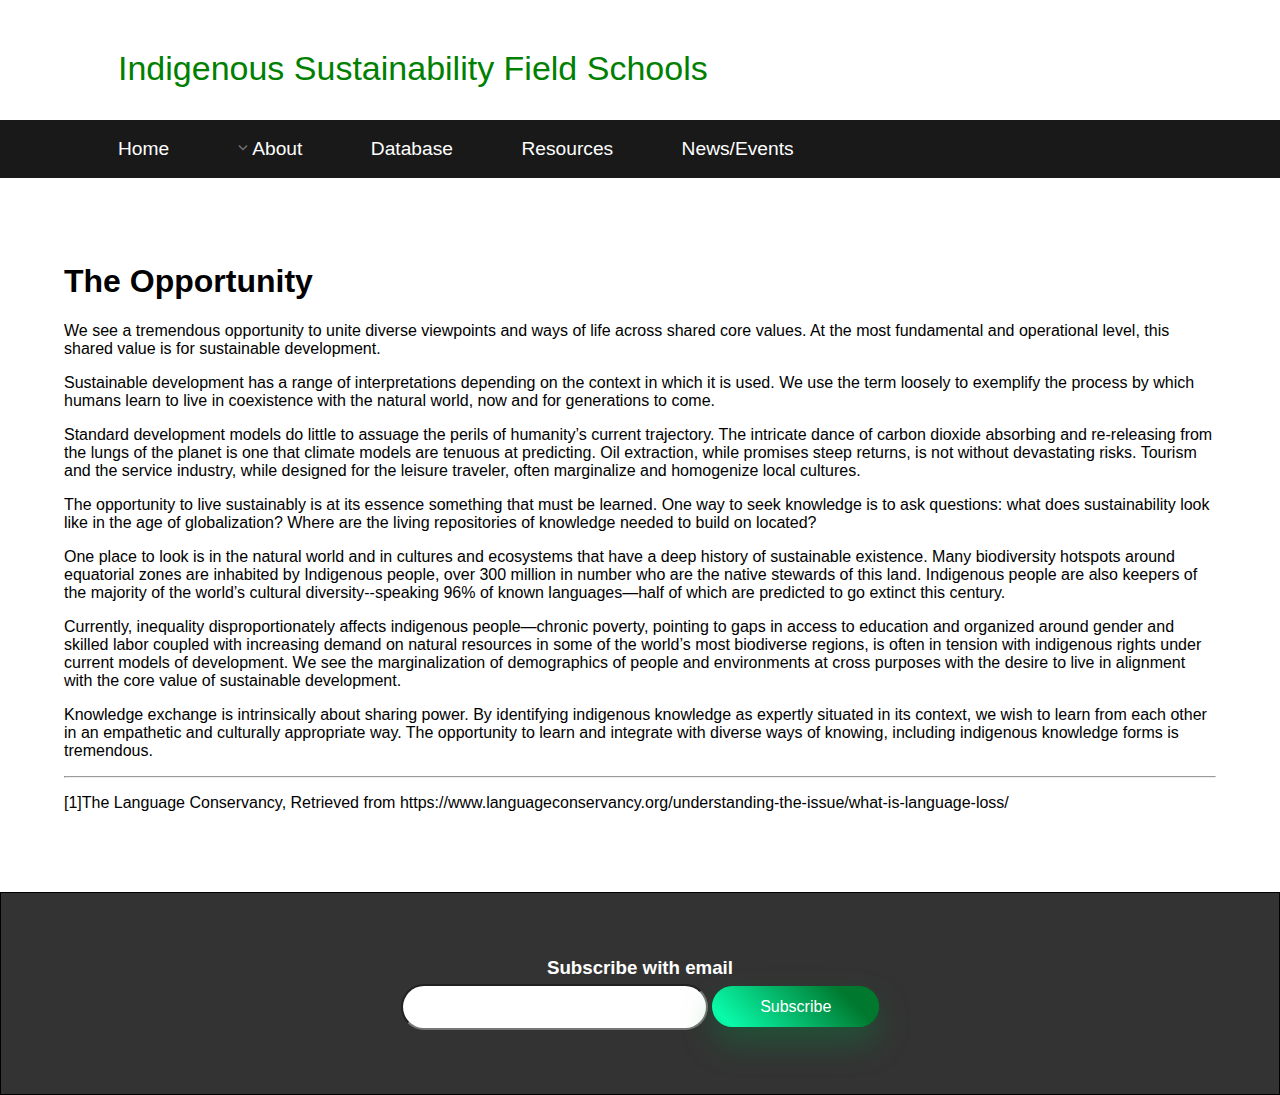
==== pages/opportunity.html @ 305b81ae "changes" ====
<!DOCTYPE html>
<html lang="en" class="no-js">
	<head>
		<meta charset="UTF-8" />
		<meta http-equiv="X-UA-Compatible" content="IE=edge,chrome=1"> 
		<meta name="viewport" content="width=device-width, initial-scale=1.0"> 
		<title>Indigenous Sustainability Field Schools</title>
		<meta name="description" content="Blueprint: Horizontal Slide Out Menu" />
		<meta name="keywords" content="horizontal, slide out, menu, navigation, responsive, javascript, images, grid" />
		<meta name="author" content="Codrops" />

		<link rel="stylesheet" type="text/css" href="../css/default.css" />
		<link rel="stylesheet" type="text/css" href="../css/component.css" />
		<link rel="stylesheet" type="text/css" href="../css/style.css" />
		<link rel="stylesheet" type="text/css" href="../css/opportunity.css" />
		<script src="../js/modernizr.custom.js"></script>
		<script src="../js/footer.js"></script>
	</head>
	<body>
		<div class="container">
			<header class="clearfix">
				<h1>Indigenous Sustainability Field Schools</h1>
			</header>	
			<div class="main"> 
				<nav class="cbp-hsmenu-wrapper" id="cbp-hsmenu-wrapper">
					<div class="cbp-hsinner">
						<ul class="cbp-hsmenu">
						<li><a href="../index.html">Home</a></li>									
							<li>
								<a href="#">About</a>
								<ul class="cbp-hssubmenu">
									<li><a href="opportunity.html"><img src="../images/river.jpeg" alt="img01"/><span>The Opportunity</span></a></li>
									<li><a href="vision.html"><img src="../images/light.jpg" alt="img02"/><span>Vision</span></a></li>
									<li><a href="story.html"><img src="../images/131.png" alt="img03"/><span>Our Story</span></a></li>
									<li><a href="model.html"><img src="../images/tree2.jpg" alt="img04"/><span>Our Model</span></a></li>
									<li><a href="team.html"><img src="../images/rocket.jpg" alt="img05"/><span>Team and Partners</span></a></li>
									
								</ul>
							</li>
							<li><a href="database.html">Database </a></li>
							<li><a href="resources.html">Resources</a></li>
							<li><a href="events.html">News/Events</a></li>
							
							
						</ul>
					</div>
				</nav>
			</div>
		</div>
		<script src="../js/cbpHorizontalSlideOutMenu.min.js"></script>
		<script>
			var menu = new cbpHorizontalSlideOutMenu( document.getElementById( 'cbp-hsmenu-wrapper' ) );
		</script>
		<main>
			<div class="page-body">
		<div class="opportunity-body">
				<h1>
						The Opportunity
					</h1>
					<p>We see a tremendous opportunity to unite diverse viewpoints and ways of life across shared core values. At the most fundamental and operational level, this shared value is for sustainable development.  

		</p>
					<p>Sustainable development has a range of interpretations depending on the context in which it is used. We use the term loosely to exemplify the process by which humans learn to live in coexistence with the natural world, now and for generations to come. 

		
		</p>
					<p>Standard development models do little to assuage the perils of humanity’s current trajectory.  The intricate dance of carbon dioxide absorbing and re-releasing from the lungs of the planet is one that climate models are tenuous at predicting. Oil extraction, while promises steep returns, is not without devastating risks. Tourism and the service industry, while designed for the leisure traveler, often marginalize and homogenize local cultures.  

		</p>
					<p>The opportunity to live sustainably is at its essence something that must be learned. One way to seek knowledge is to ask questions: what does sustainability look like in the age of globalization? Where are the living repositories of knowledge needed to build on located? 
		</p>
					<p>One place to look is in the natural world and in cultures and ecosystems that have a deep history of sustainable existence. Many biodiversity hotspots around equatorial zones are inhabited by Indigenous people, over 300 million in number who are the native stewards of this land. Indigenous people are also keepers of the majority of the world’s cultural diversity--speaking 96% of known languages—half of which are predicted to go extinct this century.
</p>
					<p>Currently, inequality disproportionately affects indigenous people—chronic poverty, pointing to gaps in access to education and organized around gender and skilled labor coupled with increasing demand on natural resources in some of the world’s most biodiverse regions, is often in tension with indigenous rights under current models of development. We see the marginalization of demographics of people and environments at cross purposes with the desire to live in alignment with the core value of sustainable development. 
		
		</p>
					<p>Knowledge exchange is intrinsically about sharing power. By identifying indigenous knowledge as expertly situated in its context, we wish to learn from each other in an empathetic and culturally appropriate way. The opportunity to learn and integrate with diverse ways of knowing, including indigenous knowledge forms is tremendous. 

		</p>
					
		<hr>
		<p>[1]The Language Conservancy, Retrieved from https://www.languageconservancy.org/understanding-the-issue/what-is-language-loss/
		</p>
		</div>
		</div>
		</main>
		
		<footer>	<div>
				<h3>Subscribe with email</h3>
				<input/>
				<a id="button" href="#">Subscribe</a>
			</div>
			

		</footer>
	</body>
</html>
---- css/default.css ----
/* General Blueprint Style */
@import url(http://fonts.googleapis.com/css?family=Lato:300,400,700);
@font-face {
	font-family: 'bpicons';
	src:url('../fonts/bpicons/bpicons.eot');
	src:url('../fonts/bpicons/bpicons.eot?#iefix') format('embedded-opentype'),
		url('../fonts/bpicons/bpicons.woff') format('woff'),
		url('../fonts/bpicons/bpicons.ttf') format('truetype'),
		url('../fonts/bpicons/bpicons.svg#bpicons') format('svg');
	font-weight: normal;
	font-style: normal;
} /* Made with http://icomoon.io/ */

*, *:after, *:before { -webkit-box-sizing: border-box; -moz-box-sizing: border-box; box-sizing: border-box; }
body, html { font-size: 100%; padding: 0; margin: 0;}

/* Clearfix hack by Nicolas Gallagher: http://nicolasgallagher.com/micro-clearfix-hack/ */
.clearfix:before, .clearfix:after { content: " "; display: table; }
.clearfix:after { clear: both; }

body {
    font-family: 'Lato', Calibri, Arial, sans-serif;
    color: #000;
    font-weight: 400;
    min-height: 900px;
    margin:0px;
}

a {
	color: #f0f0f0;
	text-decoration: none;
}

a:hover {
	color: #000;
}

.container > header {
	width: 90%;
	max-width: 69em;
	margin: 0 auto;
	padding: 2.875em 1.875em 1.875em;
}

.container > header h1 {
	font-size: 2.125em;
	line-height: 1.3;
	margin: 0 0 0 0;
	float: left;
	font-weight: 400;
}

.container > header > span {
	display: block;
	position: relative;
	z-index: 9999;
	font-weight: 700;
	text-transform: uppercase;
	letter-spacing: 0.5em;
	padding: 0 0 0.6em 0.1em;
}

.container > header > span span:after {
	width: 30px;
	height: 30px;
	left: -12px;
	font-size: 50%;
	top: -8px;
	font-size: 75%;
	position: relative;
}

.container > header > span span:hover:before {
	content: attr(data-content);
	text-transform: none;
	text-indent: 0;
	letter-spacing: 0;
	font-weight: 300;
	font-size: 110%;
	padding: 0.8em 1em;
	line-height: 1.2;
	text-align: left;
	left: auto;
	margin-left: 4px;
	position: absolute;
	color: #fff;
	background: rgba(0, 0, 0, 0.9);
}

.container > header nav {
	float: right;
	text-align: center;
}

.container > header nav a {
	display: inline-block;
	position: relative;
	text-align: left;
	width: 2.5em;
	height: 2.5em;
	background: #fff;
	border-radius: 50%;
	margin: 0 0.1em;
	border: 4px solid #000;
}

.container > header nav a > span {
	display: none;
}

.container > header nav a:hover:before {
	content: attr(data-info);
	color: #47a3da;
	position: absolute;
	width: 600%;
	top: 120%;
	text-align: right;
	right: 0;
	pointer-events: none;
}

.container > header nav a:hover {
	background: rgba(0, 0, 0, 0.9);
}

.bp-icon:after {
	font-family: 'bpicons';
	speak: none;
	font-style: normal;
	font-weight: normal;
	font-variant: normal;
	text-transform: none;
	text-align: center;
	color: #47a3da;
	-webkit-font-smoothing: antialiased;
}

.container > header nav .bp-icon:after {
	position: absolute;
	top: 0;
	left: 0;
	width: 100%;
	height: 100%;
	line-height: 2;
	text-indent: 0;
}

.container > header nav a:hover:after {
	color: #fff;
}

.bp-icon-next:after {
	content: "\e000";
}
.bp-icon-drop:after {
	content: "\e001";
}
.bp-icon-archive:after {
	content: "\e002";
}
.bp-icon-about:after {
	content: "\e003";
}
.bp-icon-prev:after {
	content: "\e004";
}

@media screen and (max-width: 55em) {

	.container > header h1,
	.container > header nav {
		float: none;
	}

	.container > header > span,
	.container > header h1 {
		text-align: center;
	}

	.container > header nav {
		margin: 0 auto;
	}

	.container > header > span {
		text-indent: 30px;
	}
}
---- css/component.css ----
@font-face {
	font-family: 'bpmenu';
	src:url('../fonts/bpmenu/bpmenu.eot');
	src:url('../fonts/bpmenu/bpmenu.eot?#iefix') format('embedded-opentype'),
		url('../fonts/bpmenu/bpmenu.woff') format('woff'),
		url('../fonts/bpmenu/bpmenu.ttf') format('truetype'),
		url('../fonts/bpmenu/bpmenu.svg#bpmenu') format('svg');
	font-weight: normal;
	font-style: normal;
}

/* Main menu wrapper */
.cbp-hsmenu-wrapper {
	position: relative;
}

/* Common style for all lists */
.cbp-hsmenu-wrapper ul {
	list-style: none;
	padding: 0;
	margin: 0 auto;
}

/* 100% width bar for menu */
.cbp-hsinner {
	background: rgba(0, 0, 0, 0.9);
	position: relative;
	z-index: 100;
}

/* Main menu style */
.cbp-hsmenu-wrapper .cbp-hsmenu {
	width: 90%;
	max-width: 69em;
	margin: 0 auto;
	padding: 0 1.875em;
}

.cbp-hsmenu > li {
	margin-left: 4em;
	display: inline-block;
}

.cbp-hsmenu > li:first-child {
	margin-left: 0;
}

/* Main menu link style */
.cbp-hsmenu > li > a {
	color: #fff;
	font-size: 1.2em;
	line-height: 3em;
	display: inline-block;
	position: relative;
	z-index: 10000;
	outline: none;
}

.no-touch .cbp-hsmenu > li > a:hover,
.no-touch .cbp-hsmenu > li > a:focus,
.cbp-hsmenu > li.cbp-hsitem-open > a {
	color: green;
}

/* Add an arrow to the main menu link if it has a submenu (not the only child) */
.cbp-hsmenu > li > a:not(:only-child):before {
	display: inline-block;
	font-family: 'bpmenu';
	speak: none;
	font-style: normal;
	font-weight: normal;
	font-variant: normal;
	text-transform: none;
	line-height: 1;
	-webkit-font-smoothing: antialiased;
	content: "\f107";
	font-size: 80%;
	margin-right: 0.3em;
	opacity: 0.4;
	vertical-align: middle;
}

.cbp-hsmenu > li.cbp-hsitem-open > a:not(:only-child):before {
	content: "\f106";
}

/* Add a triangle to currently open menu item link */
.cbp-hsmenu > li.cbp-hsitem-open > a:after {
	top: 100%;
	border: solid transparent;
	content: " ";
	height: 0;
	width: 0;
	position: absolute;
	pointer-events: none;
	border-color: transparent;
	border-top-color: #000;
	border-width: 10px;
	left: 50%;
	margin-left: -10px;
}

/* Submenu style */
.cbp-hssubmenu {
	position: absolute;
	left: 0;
	top: 100%;
	width: 100%;
	z-index: 0;
	text-align: center; /* for aligning the sub items */
	visibility: hidden;
}

.cbp-hssubmenu:before, 
.cbp-hssubmenu:after { 
	content: " "; 
	display: table; 
}
.cbp-hssubmenu:after { 
	clear: both; 
}

/* Let's allow 6 item in a row */
.cbp-hssubmenu > li {
	width: 16.2%;
	display: inline-block;
	vertical-align: top;
	box-shadow: -28px 0 0 -27px #ddd, 0 -28px 0 -27px #ddd;
	opacity: 0;
	-webkit-transition: opacity 0.1s 0s;
	-moz-transition: opacity 0.1s 0s;
	transition: opacity 0.1s 0s;
}

/* First 6 items don't have upper box shadow */
.cbp-hssubmenu > li:nth-child(-n+6) {
	box-shadow: -28px 0 0 -27px #ddd;
} 

/* Every 7th item does not have a left box shadow */
.cbp-hssubmenu > li:nth-child(6n+1) {
	box-shadow:  0 -28px 0 -27px #ddd;
}

/* The first one does not have any box shadow */
.cbp-hssubmenu > li:first-child {
	box-shadow: none;
}

.cbp-hssubmenu > li a {
	display: block;
	text-align: center;
	color: #000;
	outline: none;
	padding: 2em 1em 1em 1em;
}

.no-touch .cbp-hssubmenu > li a:hover,
.no-touch .cbp-hssubmenu > li a:focus {
	color: #888;
}

.cbp-hssubmenu > li a img {
	border: none;
	outline: none;
	display: inline-block;
	margin: 0;
	max-width: 100%;
	-webkit-transition: opacity 0.2s;
	-moz-transition: opacity 0.2s;
	transition: opacity 0.2s;
}

.no-touch .cbp-hssubmenu > li a:hover img {
	opacity: 0.5;
}

.cbp-hssubmenu > li a span {
	display: block;
	min-height: 3em;
	margin-top: 0.4em;
}

.cbp-hsmenu > li.cbp-hsitem-open .cbp-hssubmenu {
	z-index: 1000;
	visibility: visible;
}

.cbp-hsmenu > li.cbp-hsitem-open .cbp-hssubmenu > li {
	opacity: 1;
	-webkit-transition: opacity 0.5s 0.1s;
	-moz-transition: opacity 0.5s 0.1s;
	transition: opacity 0.5s 0.1s;
}

/* Helper div for animating the background */
.cbp-hsmenubg {
	background: #f7f7f7;
	position: absolute;
	width: 100%;
	top: 100%;
	left: 0;
	z-index: 0;
	height: 0px;
}

.no-touch .cbp-hsmenubg {
	-webkit-transition: height 0.3s;
	-moz-transition: height 0.3s;
	transition: height 0.3s;
}

@media screen and (max-width: 65em){
	.cbp-hsmenu-wrapper {
		font-size: 80%;
	}
}

@media screen and (max-width: 51.4375em){
	.cbp-hsmenu-wrapper {
		font-size: 100%;
	}

	.cbp-hsmenu-wrapper .cbp-hsmenu {
		padding: 0;
		max-width: none;
		width: 100%;
	}

	.cbp-hsmenu > li {
		border-top: 1px solid rgba(255,255,255,0.5);
		text-align: center;
		margin: 0 auto;
		display: block;
	}

	.cbp-hsmenu > li:first-child {
		border-top: none;
	}

	.cbp-hsmenu > li > a {
		display: block;
	}

	.cbp-hsmenu > li > a:not(:only-child):before {
		line-height: 1.8;
		right: 0;
		position: absolute;
		font-size: 200%;
	}

	.cbp-hsmenubg {
		display: none;
	}

	.cbp-hssubmenu {
		background: #f7f7f7;
		position: relative;
		overflow: hidden;
		height: 0;
	}

	.cbp-hsmenu > li.cbp-hsitem-open .cbp-hssubmenu {
		height: auto;
	}

	/* Let's only allow 3 item in a row now */
	.cbp-hssubmenu > li {
		width: 30%;
	}

	/* Reset box shadows for the 6 items in row case */
	.cbp-hssubmenu > li:nth-child(-n+6),
	.cbp-hssubmenu > li:nth-child(6n+1) {
		box-shadow: -28px 0 0 -27px #ddd, 0 -28px 0 -27px #ddd;
	}

	/* First 4 items don't have upper box shadow */
	.cbp-hssubmenu > li:nth-child(-n+3) {
		box-shadow: -28px 0 0 -27px #ddd;
	} 

	/* Every 5th item does not have a left box shadow */
	.cbp-hssubmenu > li:nth-child(3n+1) {
		box-shadow:  0 -28px 0 -27px #ddd;
	}

}

@media screen and (max-width: 25em){
	/* Let's only allow 1 item in a row now */
	.cbp-hssubmenu > li {
		width: 100%;
		display: block;
	}

	.cbp-hsmenu-wrapper .cbp-hssubmenu > li {
		box-shadow: 0 1px #cecece;
		text-align: left;
	}

	.cbp-hssubmenu > li a {
		text-align: left;
		line-height: 50px;
		padding: 0.4em 1em;
	}

	.cbp-hssubmenu > li a img {
		float: left;
		max-height: 50px;
	}

	.cbp-hssubmenu > li a span {
		min-height: 0;
		margin: 0;
	}
}
---- css/style.css ----
@keyframes fading{0%{opacity:0}50%{opacity:1}100%{opacity:0}}
@import url('https://fonts.googleapis.com/css?family=Montserrat:300');
@import url('https://fonts.googleapis.com/css?family=Montserrat:300|Quicksand');
@import url('https://fonts.googleapis.com/css?family=Nunito:200,300,400,600,700');
body{
	font-family: 'Quicksand', sans-serif;
}
footer{
	
 
  /* height = body margin-bottom */
 
  width: 100%;
  margin:0px;
	padding:5%;
	border: 1px solid #000;
	background: #333;
	color:#fff;

	text-align: center;
}

.page-body{
	height: 100%;
	
}

img{
	width: 80%;
	height: 10%;
}

header{
	color:green;
}
.landing h1{
	margin: 0;
}
.landing{
	padding:5%;
	margin:0px;
	/* padding:50%; */
	text-align: center;
	vertical-align: 50%;
	height:100vh;
	
	background-image: url(../images/DSC_0104.JPG);
	background-size: cover;
	color:white;
	font-size: 20pt;
}
.landing-text{
	
	/* padding:50%; */
	
	padding:5%;
	border-top:1px solid rgba(0,0,0,0.3);
	

	
	
}

.carousel{

	text-align: center;
	
	display: block;
	height:80%;
	width: 100%;
}
.carousel img{
	animation:fading 10s infinite;
	height: 100%;
	width: 80%;
	-webkit-box-shadow: 0 0 5px #c9c9c9;
    box-shadow: 0 0 5px #c9c9c9;

}
.home-data{
	padding:5%;
}

h2{
	padding-top: 4%;
	
}

footer h3{
	margin:0px;
	margin-bottom:5px;
}


input{
	background-position: 100% 0;
	background-size: 200% 200%;
	border-radius: 50px;
	padding: 12px 48px;
	font-size: 16px;
  font-weight: 200;
	text-decoration: none;
	
  
}
#button {
  background-color: #00782e;
  background-image: linear-gradient(45deg, #045702 0%, #09faaa 55%, #00782e 90%);
  background-position: 100% 0;
  background-size: 200% 200%;
  color: white;
  border-radius: 50px;
  padding: 12px 48px;
  font-family: 'Nunito', sans-serif;
  font-size: 16px;
  font-weight: 200;
  text-decoration: none;
  box-shadow: 0 16px 32px 0 rgba(3, 143, 66, 0.35);
  transition: all 0.5s ease;
}

#button:hover {
  box-shadow: 0 0px 0px 0 rgba(1, 252, 42, 0);
  background-position: 0 0;
}
---- css/opportunity.css ----
.opportunity-body{
    padding:5%;
}
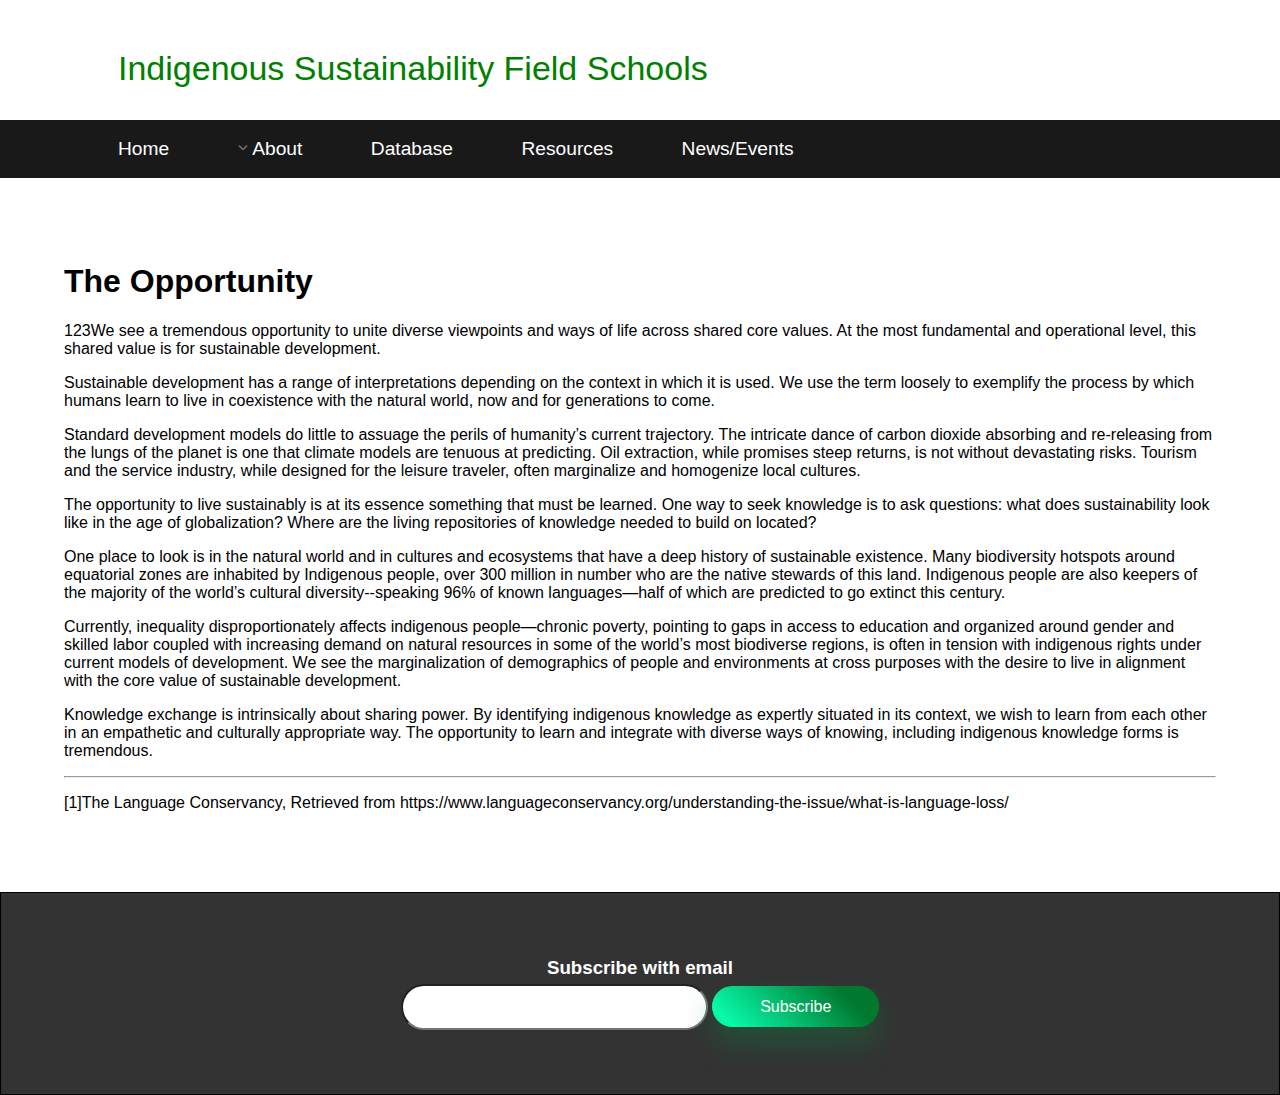
==== commit 11d451b7: "testing_123" ====
--- a/pages/opportunity.html
+++ b/pages/opportunity.html
@@ -57,7 +57,7 @@
 				<h1>
 						The Opportunity
 					</h1>
-					<p>We see a tremendous opportunity to unite diverse viewpoints and ways of life across shared core values. At the most fundamental and operational level, this shared value is for sustainable development.  
+					<p>123We see a tremendous opportunity to unite diverse viewpoints and ways of life across shared core values. At the most fundamental and operational level, this shared value is for sustainable development.  
 
 		</p>
 					<p>Sustainable development has a range of interpretations depending on the context in which it is used. We use the term loosely to exemplify the process by which humans learn to live in coexistence with the natural world, now and for generations to come. 
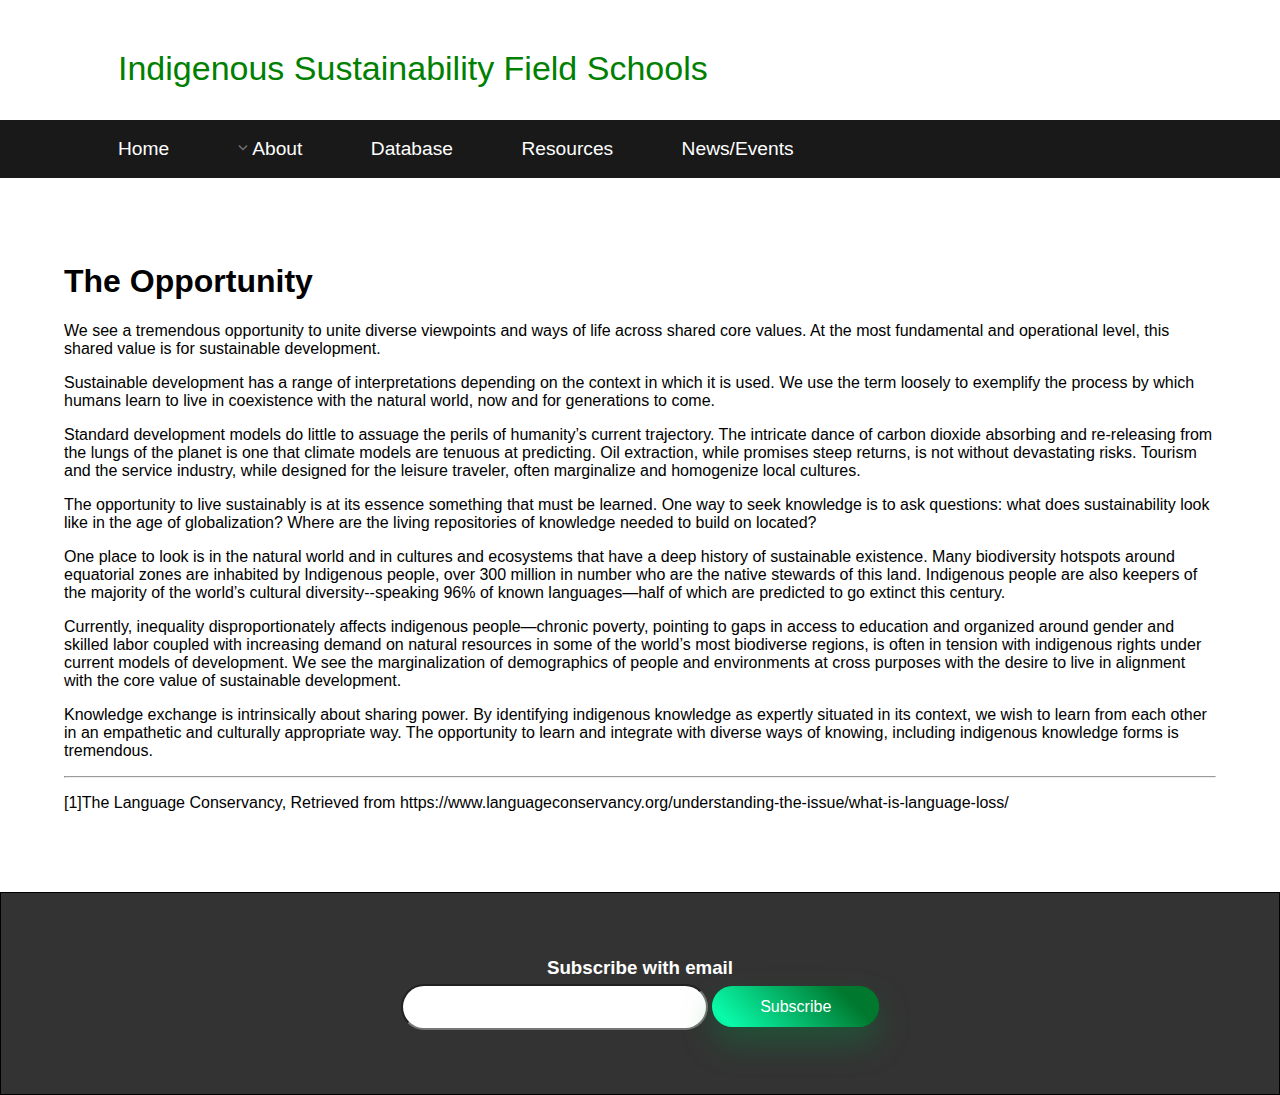
==== commit a2852b37: "back again -emily" ====
--- a/pages/opportunity.html
+++ b/pages/opportunity.html
@@ -57,7 +57,7 @@
 				<h1>
 						The Opportunity
 					</h1>
-					<p>123We see a tremendous opportunity to unite diverse viewpoints and ways of life across shared core values. At the most fundamental and operational level, this shared value is for sustainable development.  
+					<p>We see a tremendous opportunity to unite diverse viewpoints and ways of life across shared core values. At the most fundamental and operational level, this shared value is for sustainable development.  
 
 		</p>
 					<p>Sustainable development has a range of interpretations depending on the context in which it is used. We use the term loosely to exemplify the process by which humans learn to live in coexistence with the natural world, now and for generations to come. 
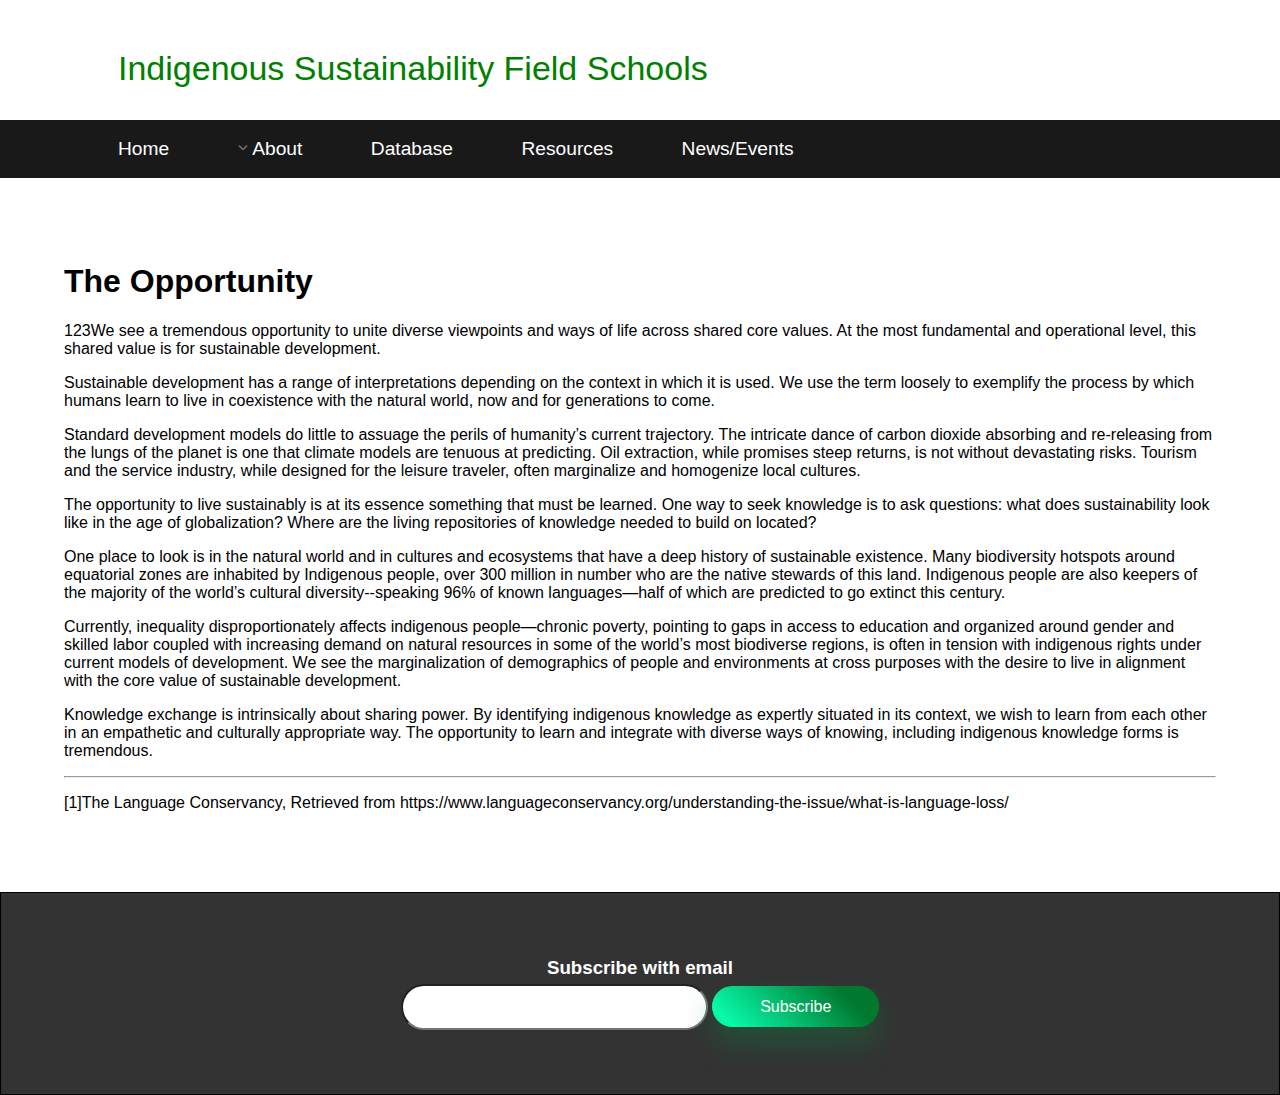
==== commit 7deceda7: "testing emily" ====
--- a/pages/opportunity.html
+++ b/pages/opportunity.html
@@ -57,7 +57,7 @@
 				<h1>
 						The Opportunity
 					</h1>
-					<p>We see a tremendous opportunity to unite diverse viewpoints and ways of life across shared core values. At the most fundamental and operational level, this shared value is for sustainable development.  
+					<p>123We see a tremendous opportunity to unite diverse viewpoints and ways of life across shared core values. At the most fundamental and operational level, this shared value is for sustainable development.  
 
 		</p>
 					<p>Sustainable development has a range of interpretations depending on the context in which it is used. We use the term loosely to exemplify the process by which humans learn to live in coexistence with the natural world, now and for generations to come. 
